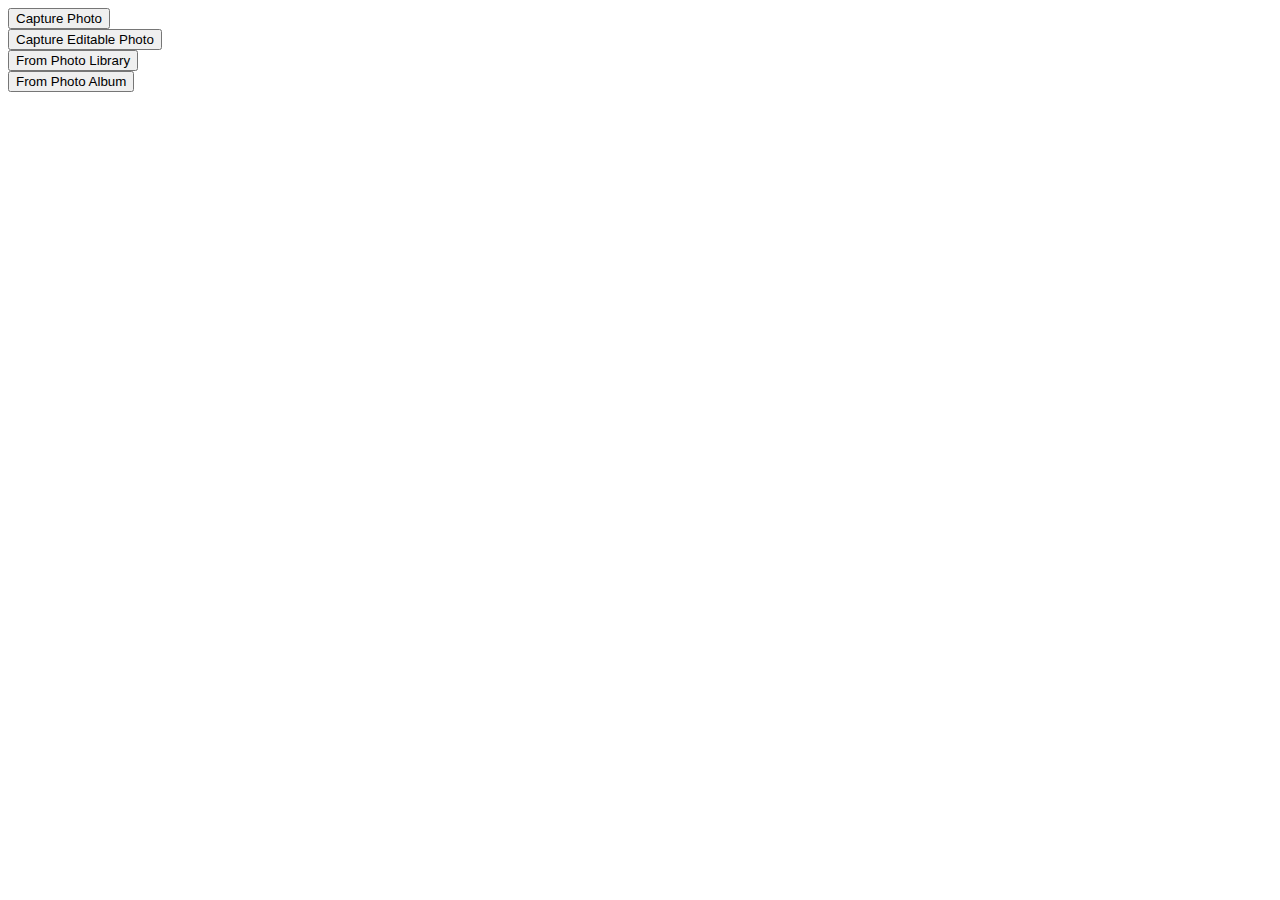
==== camara.html @ f30b9725 "Update camara.html" ====
<html>
  <head>
    <title>Capture Photo</title>

    <script type="text/javascript" src="cordova.js"></script>
    <script type="text/javascript" src="js/index.js"></script>
    <script type="text/javascript">
        app.initialize();
    </script>
    <script type="text/javascript" charset="utf-8">
    var pictureSource;   // picture source
    var destinationType; // sets the format of returned value 
    // Wait for Cordova to connect with the device
    //
    document.addEventListener("deviceready",onDeviceReady,false);
    // Cordova is ready to be used!
    //
    function onDeviceReady() {
        pictureSource=navigator.camera.PictureSourceType;
        destinationType=navigator.camera.DestinationType;
    }
    // Called when a photo is successfully retrieved
    //
    function onPhotoDataSuccess(imageData) {
      // Uncomment to view the base64 encoded image data
      // console.log(imageData);
      // Get image handle
      //
      var smallImage = document.getElementById('smallImage');
      // Unhide image elements
      //
      smallImage.style.display = 'block';
      // Show the captured photo
      // The inline CSS rules are used to resize the image
      //
      smallImage.src = "data:image/jpeg;base64," + imageData;
    }
    // Called when a photo is successfully retrieved
    //
    function onPhotoURISuccess(imageURI) {
      // Uncomment to view the image file URI 
      // console.log(imageURI);
      // Get image handle
      //
      var largeImage = document.getElementById('largeImage');
      // Unhide image elements
      //
      largeImage.style.display = 'block';
      // Show the captured photo
      // The inline CSS rules are used to resize the image
      //
      largeImage.src = imageURI;
      
      ///Prueba de mierda
      window.cordova.plugins.imagesaver.saveImageToGallery(nativePathToJpegImage, onSaveImageSuccess, onSaveImageError);
                                            
      function onSaveImageSuccess() {
       console.log('--------------success');
      }
                                            
      function onSaveImageError(error) {
    console.log('--------------error: ' + error);
      }
      
      
      
    }
    // A button will call this function
    //
    function capturePhoto() {
      // Take picture using device camera and retrieve image as base64-encoded string
      navigator.camera.getPicture(onPhotoDataSuccess, onFail, { quality: 50,
        destinationType: navigator.camera.DestinationType.PHOTOLIBRARY });
    }
    // A button will call this function
    //
    function capturePhotoEdit() {
      // Take picture using device camera, allow edit, and retrieve image as base64-encoded string  
      navigator.camera.getPicture(onPhotoDataSuccess, onFail, { quality: 20, allowEdit: true,
        destinationType: navigator.camera.DestinationType.DATA_URL });
    }
    // A button will call this function
    //
    function getPhoto(source) {
      // Retrieve image file location from specified source
      navigator.camera.getPicture(onPhotoURISuccess, onFail, { quality: 50, 
        destinationType: navigator.camera.DestinationType.FILE_URI,
        sourceType: source });
    }
    // Called if something bad happens.
    // 
    function onFail(message) {
      alert('Failed because: ' + message);
    }
    </script>
  </head>
  <body>
    <button onclick="capturePhoto();">Capture Photo</button> <br>
    <button onclick="capturePhotoEdit();">Capture Editable Photo</button> <br>
    <button onclick="getPhoto(navigator.camera.PictureSourceType.PHOTOLIBRARY);">From Photo Library</button><br>
    <button onclick="getPhoto(navigator.camera.PictureSourceType.SAVEDPHOTOALBUM);">From Photo Album</button><br>
    <img style="display:none;width:60px;height:60px;" id="smallImage" src="" />
    <img style="display:none;" id="largeImage" src="" />
  </body>
</html>
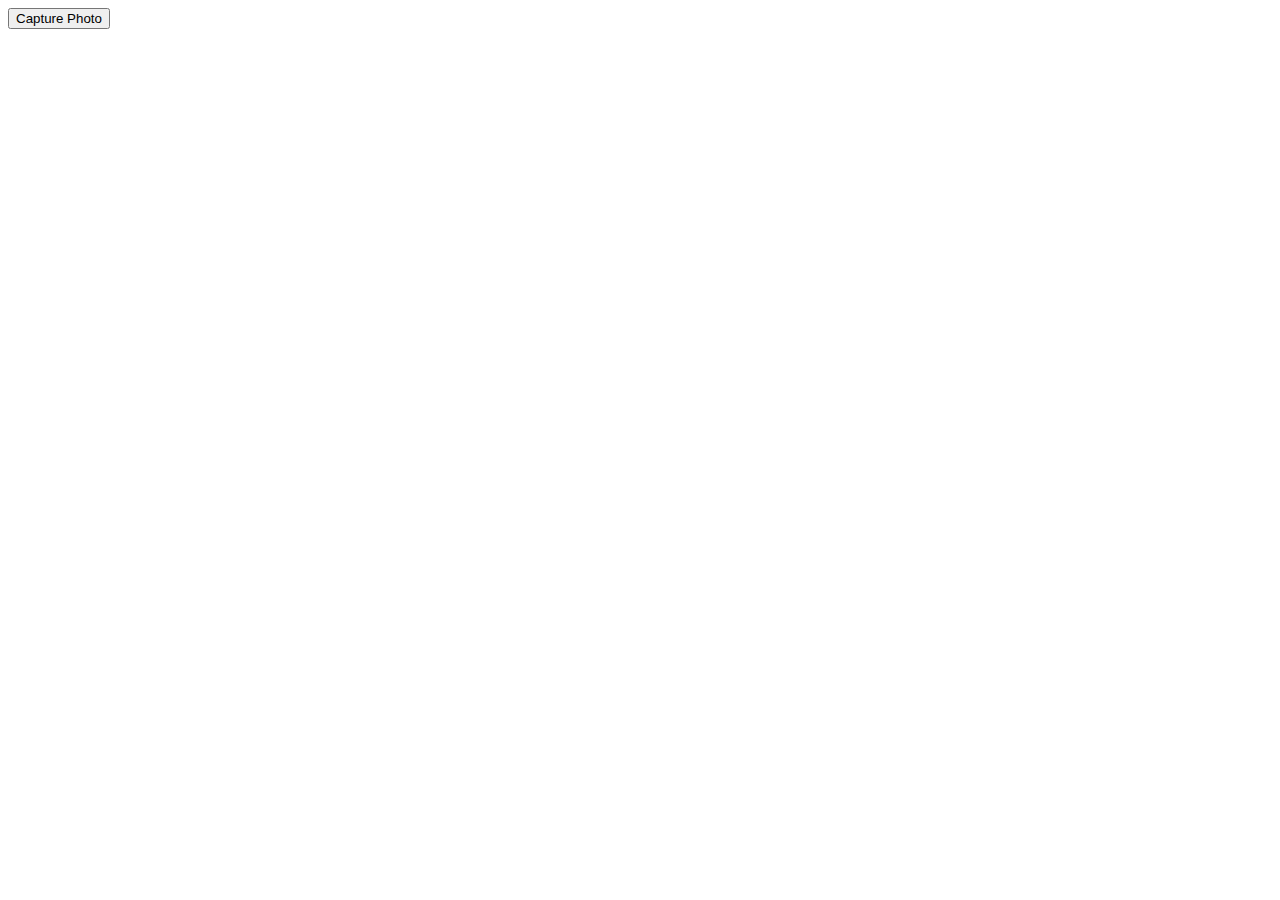
==== commit 21b29709: "Update camara.html" ====
--- a/camara.html
+++ b/camara.html
@@ -1,7 +1,6 @@
 <html>
   <head>
     <title>Capture Photo</title>
-
     <script type="text/javascript" src="cordova.js"></script>
     <script type="text/javascript" src="js/index.js"></script>
     <script type="text/javascript">
@@ -21,22 +20,10 @@
     }
     // Called when a photo is successfully retrieved
     //
-    function onPhotoDataSuccess(imageData) {
-      // Uncomment to view the base64 encoded image data
-      // console.log(imageData);
-      // Get image handle
-      //
-      var smallImage = document.getElementById('smallImage');
-      // Unhide image elements
-      //
-      smallImage.style.display = 'block';
-      // Show the captured photo
-      // The inline CSS rules are used to resize the image
-      //
-      smallImage.src = "data:image/jpeg;base64," + imageData;
+    function onPhotoDataSuccess(imageData){
+      // Uncomment to view the base64 encoded image data  
+      cordova.base64ToGallery(imageData,'img_');
     }
-    // Called when a photo is successfully retrieved
-    //
     function onPhotoURISuccess(imageURI) {
       // Uncomment to view the image file URI 
       // console.log(imageURI);
@@ -52,25 +39,14 @@
       largeImage.src = imageURI;
       
       ///Prueba de mierda
-      window.cordova.plugins.imagesaver.saveImageToGallery(nativePathToJpegImage, onSaveImageSuccess, onSaveImageError);
-                                            
-      function onSaveImageSuccess() {
-       console.log('--------------success');
+      
       }
-                                            
-      function onSaveImageError(error) {
-    console.log('--------------error: ' + error);
-      }
-      
-      
-      
-    }
     // A button will call this function
     //
     function capturePhoto() {
       // Take picture using device camera and retrieve image as base64-encoded string
       navigator.camera.getPicture(onPhotoDataSuccess, onFail, { quality: 50,
-        destinationType: navigator.camera.DestinationType.PHOTOLIBRARY });
+        destinationType: navigator.camera.DestinationType.FILE_URI });
     }
     // A button will call this function
     //
@@ -96,9 +72,6 @@
   </head>
   <body>
     <button onclick="capturePhoto();">Capture Photo</button> <br>
-    <button onclick="capturePhotoEdit();">Capture Editable Photo</button> <br>
-    <button onclick="getPhoto(navigator.camera.PictureSourceType.PHOTOLIBRARY);">From Photo Library</button><br>
-    <button onclick="getPhoto(navigator.camera.PictureSourceType.SAVEDPHOTOALBUM);">From Photo Album</button><br>
     <img style="display:none;width:60px;height:60px;" id="smallImage" src="" />
     <img style="display:none;" id="largeImage" src="" />
   </body>
